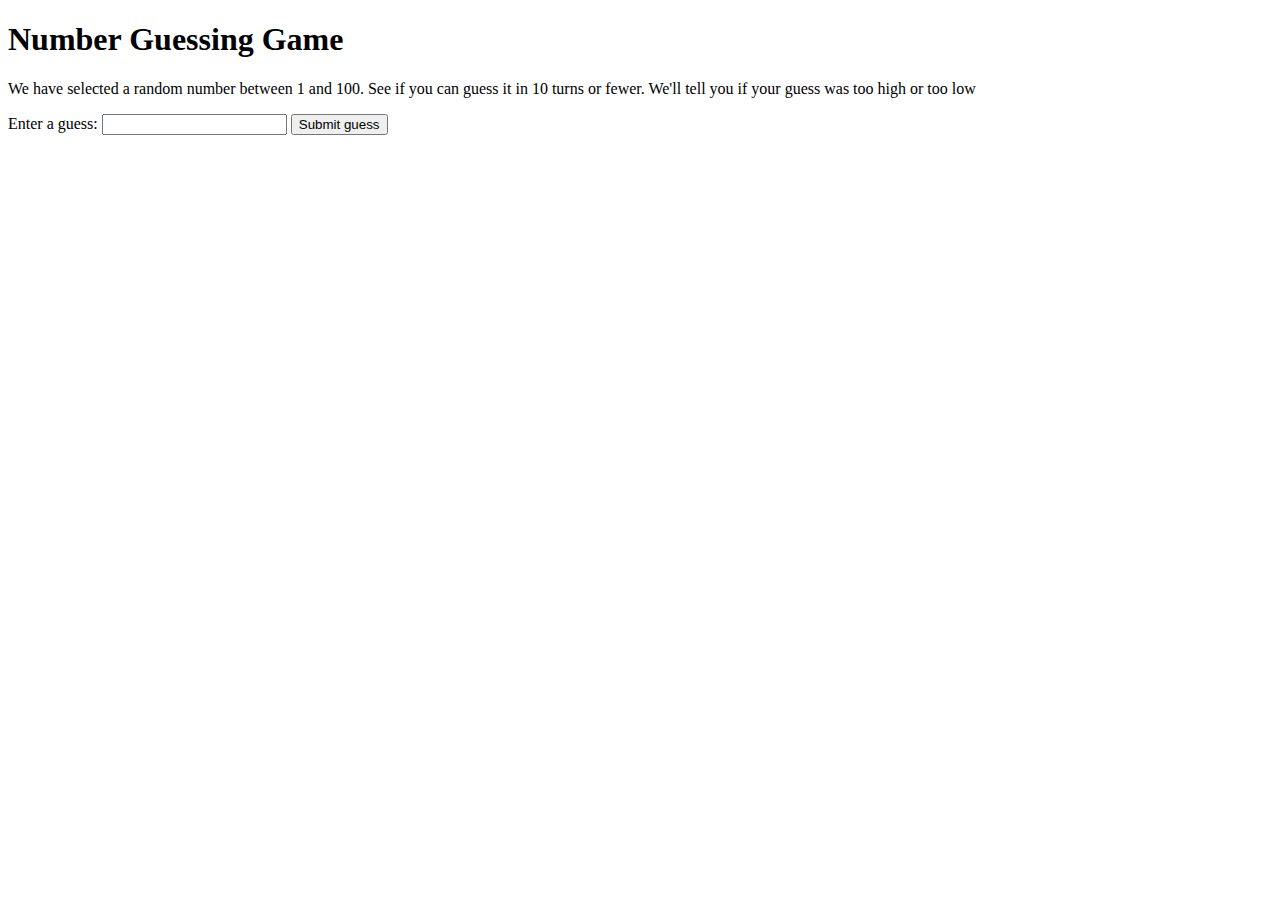
==== number-guessing-game.html @ 002a7587 "Setup game" ====
<!DOCTYPE html>
<html lang="en">
<head>
    <meta charset="UTF-8">
    <meta http-equiv="X-UA-Compatible" content="IE=edge">
    <meta name="viewport" content="width=device-width, initial-scale=1.0">

    <title>Number Guessing Game - craeted with JavaScript</title>
</head>

<body>
    <h1>Number Guessing Game</h1>

    <p>We have selected a random number between 1 and 100. See if you can guess it in 10 turns or fewer. We'll tell you if your guess was too high or too low</p>
    <div>
        <label for="guessField">Enter a guess: </label>
        <input type="text" id="guessField" class="guessField">
        <input type="submit" value="Submit guess" class="guessSubmit">
    </div>

    <div class="resultParas">
        <p class="guesses"></p>
        <p class="lastResult"></p>
        <p class="lowOrHi"></p>
    </div>

</body>
</html>
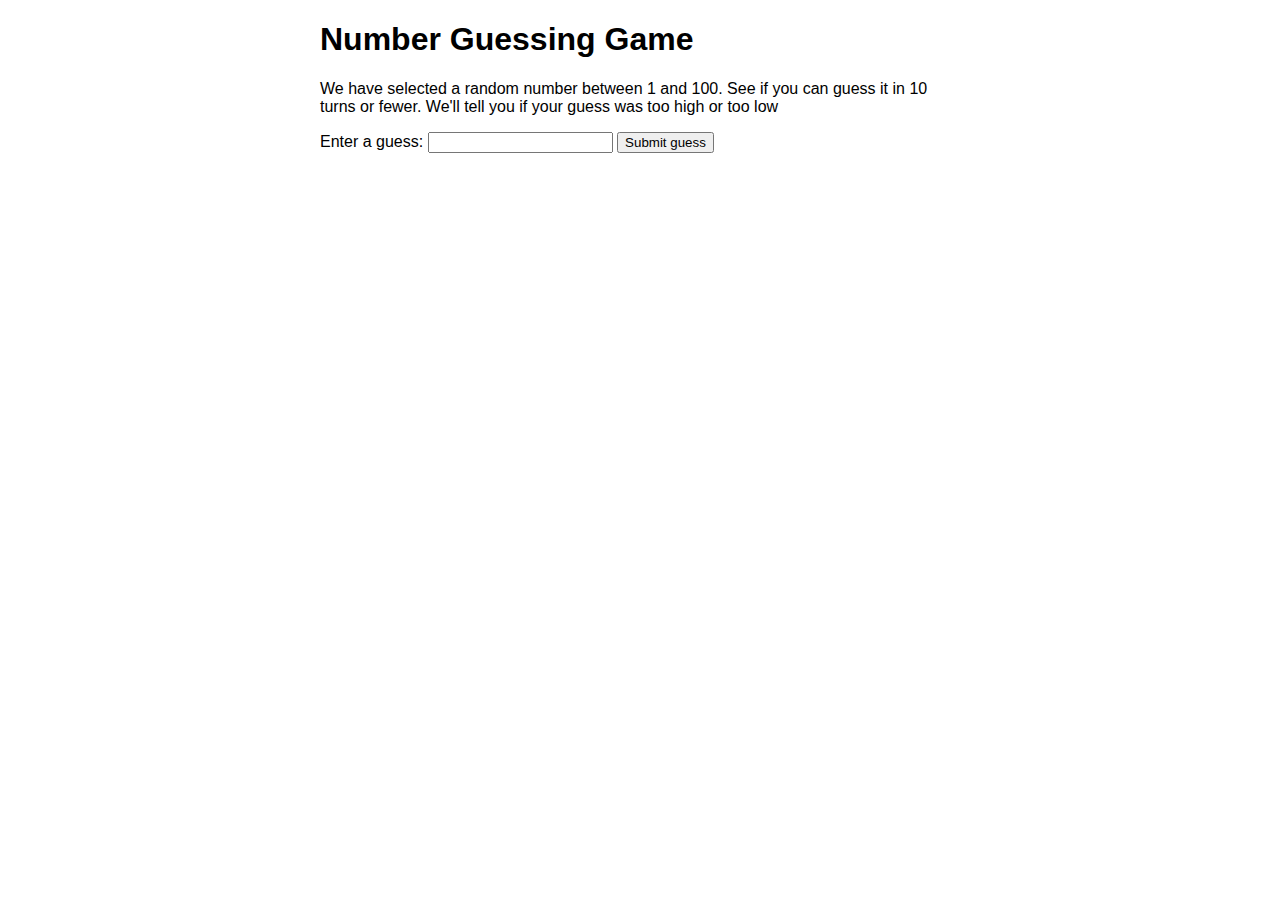
==== commit 1197fb6d: "Add styles" ====
--- a/number-guessing-game.html
+++ b/number-guessing-game.html
@@ -6,6 +6,24 @@
     <meta name="viewport" content="width=device-width, initial-scale=1.0">
 
     <title>Number Guessing Game - craeted with JavaScript</title>
+
+    <style>
+        html{
+            font-family: sans-serif;
+        }
+
+        body {
+            width: 50%;
+            max-width: 800px;
+            min-width: 400px;
+            margin: 0 auto;
+        }
+
+        .lastResult {
+            color: white;
+            padding: 3px;
+        }
+    </style>
 </head>
 
 <body>
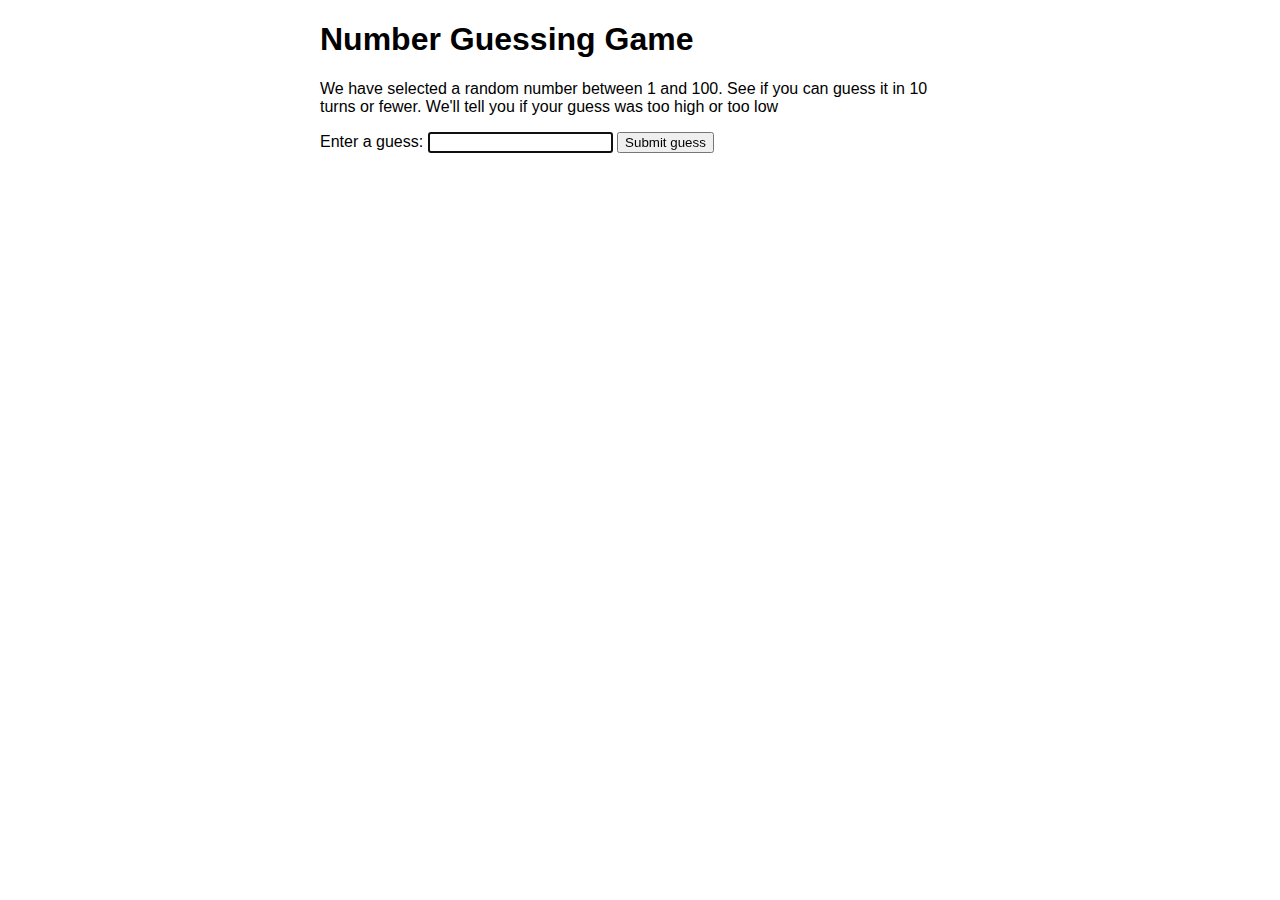
==== commit cb2f3df0: "Add functionality to reset the game and update UI" ====
--- a/number-guessing-game.html
+++ b/number-guessing-game.html
@@ -42,5 +42,82 @@
         <p class="lowOrHi"></p>
     </div>
 
+    <script>        
+        let randomNumber = Math.floor(Math.random() * 100) + 1;
+
+        const guesses = document.querySelector('.guesses');
+        const lastResult = document.querySelector('.lastResult');
+        const lowOrHi = document.querySelector('.lowOrHi');
+
+        const guessSubmit = document.querySelector('.guessSubmit');
+        const guessField = document.querySelector('.guessField');
+
+        let guessCount = 1;
+        let resetButton;
+
+        guessField.focus()
+
+        function checkGuess() {
+            const userGuess = Number(guessField.value);
+            if (guessCount === 1) {
+                guesses.textContent = 'Previous guesses: ';
+            }
+            guesses.textContent += userGuess + ' ';
+
+            if (userGuess === randomNumber) {
+                lastResult.textContent = 'Congratulations! You got it right!';
+                lastResult.style.backgroundColor = 'green';
+                lowOrHi.textContent = '';
+                setGameOver();
+            } else if (guessCount === 10) {
+                lastResult.textContent = '!!!GAME OVER!!!';
+                lowOrHi.textContent = '';
+                setGameOver();
+            } else {
+                lastResult.textContent = 'Wrong!';
+                lastResult.style.backgroundColor = 'red';
+                if(userGuess < randomNumber) {
+                    lowOrHi.textContent = 'Last guess was two low!';
+                } else if (userGuess > randomNumber) {
+                    lowOrHi.textContent = 'Last guess was too high!';
+                }
+            }
+
+            guessCount++;
+            guessField.value = '';
+            guessField.focus();
+        }
+
+        guessSubmit.addEventListener('click', checkGuess);
+        
+        function setGameOver() {
+            guessField.disabled = true;
+            guessSubmit.disabled = true;
+            resetButton = document.createElement('button');
+            resetButton.textContent = 'Start new game';
+            document.body.append(resetButton);
+            resetButton.addEventListener('click', resetGame);
+        }
+
+        function resetGame() {
+            guessCount = 1;
+
+            const resetParas = document.querySelectorAll('.resultParas p');
+            for (const resetPara of resetParas) {
+                resetPara.textContent = '';
+            }
+
+            resetButton.parentNode.removeChild(resetButton);
+
+            guessField.disabled = false;
+            guessSubmit.disabled = false;
+            guessField.value = '';
+            guessField.focus();
+
+            lastResult.style.backgroundColor = 'white';
+
+            randomNumber = Math.floor(Math.random() * 100) + 1;
+        }
+    </script>
 </body>
 </html>